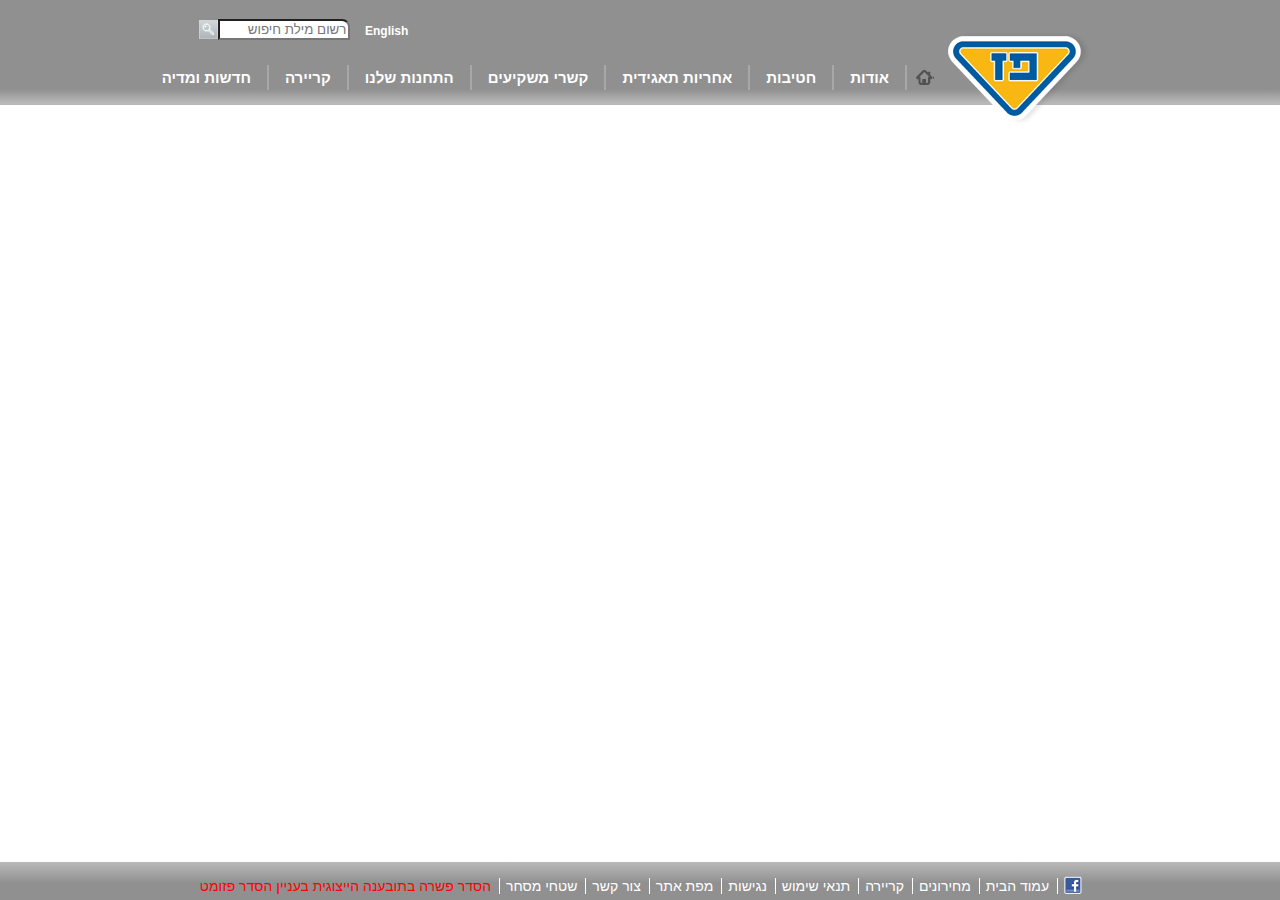
==== connect.html @ db53742c "commit11-finish-the-home-page" ====
<!DOCTYPE html>
<html lang="en">

<head>
    <meta charset="UTF-8">
    <meta name="viewport" content="width=device-width, initial-scale=1.0">
    <meta http-equiv="X-UA-Compatible" content="ie=edge">
    <title>Document</title>
    <link rel="stylesheet" href="style.css">
    <script src="script.js"></script>
</head>

<body>
    <header>
        <div class="container">
            <div class=pazlogo>
                <img src="images/images/paz_logo.png" alt="">
            </div>
            <div class="menu_connect">
                <img src="images/images/menu_home.png" alt="">
            </div>
            <nav>
                <ul class="ulnav">
                    <li class="dropdown">
                        <a href="javascript:void(0)" class="dropbtn">אודות</a>
                        <div class="dropdown-content">
                            <a class="indiv" href="#">אודות</a>
                            <a class="indiv" href="#">היסטוריה</a>
                            <a class="indiv" href="#">חזון וערכים</a>
                            <a class="indiv" href="#">מבנה הקבוצה</a>
                            <a class="indiv" href="#">חברי דירקטוריון</a>
                            <a class="indiv" href="#">הנהלת הקבוצה</a>
                            <a class="indiv" href="#">פרסים והוקרה</a>
                        </div>
                    </li>
                    <li class="dropdown">
                        <a href="javascript:void(0)" class="dropbtn">חטיבות</a>
                        <div class="dropdown-content">
                            <a class="indiv" href="#">חטיבות</a>
                            <a class="indiv" href="#">קמעונאות ומסחר</a>
                            <a class="indiv" href="#">תעשיות ושירותים</a>
                            <a class="indiv" href="#">זיקוק</a>
                        </div>
                    </li>
                    <li class="dropdown">
                        <a href="javascript:void(0)" class="dropbtn">אחריות תאגידית</a>
                        <div class="dropdown-content">
                            <a class="indiv" href="#">אחריות תאגידית</a>
                            <a class="indiv" href="#">הקוד האתי</a>
                            <a class="indiv" href="#">מעורבות חברתית</a>
                            <a class="indiv" href="#">נגישות</a>
                            <a class="indiv" href="#">איכות הסביבה ובטיחות</a>
                            <a class="indiv" href="#">דירוג מעלה</a>
                        </div>
                    </li>
                    <li class="dropdown">
                        <a href="javascript:void(0)" class="dropbtn">קשרי משקיעים</a>
                        <div class="dropdown-content">
                            <a class="indiv" href="#">פרופיל חברה</a>
                            <a class="indiv" href="#">דו"חות כספיים</a>
                            <a class="indiv" href="#">כלים למשקיע</a>
                            <a class="indiv" href="#">נתוני מניה</a>
                            <a class="indiv" href="#">אסיפות כלליות</a>
                        </div>
                    </li>
                    <li class="dropdown">
                        <a href="javascript:void(0)" class="dropbtn">התחנות שלנו</a>
                        <div class="dropdown-content">
                            <a class="indiv" href="#">התחנות שלנו</a>
                            <a class="indiv" href="#">נגישות מתחמי פז</a>
                            <a class="indiv" href="#">רשימת תחנות</a>
                            <a class="indiv" href="#">מועדונים</a>
                        </div>
                    </li>
                    <li class="dropdown">
                        <a href="javascript:void(0)" class="dropbtn">קריירה</a>
                        <div class="dropdown-content">
                            <a class="indiv" href="#">לעבוד בפז</a>
                            <a class="indiv" href="#">ניהול תחנת פז</a>
                            <a class="indiv" href="#">קריירה</a>
                        </div>
                    </li>
                    <li class="dropdown">
                        <a href="javascript:void(0)" class="dropbtn">חדשות ומדיה</a>
                        <div class="dropdown-content">
                            <a class="indiv" href="#">פרסומות</a>
                            <a class="indiv" href="#">הודעות לעיתונות</a>
                        </div>
                    </li>
                </ul>
            </nav>
            <a class="english" href="#">English</a>
            <form class="search" action="search">
                <input class="search-input" type="search" name="search-bar" id="search-bar"
                    placeholder="רשום מילת חיפוש">
                <a class="search-button"><img src="images/images/search_button.png"></a>
            </form>
        </div>
    </header>
    <main class="container flexcolumn">
        <div class="flexrow">
            
            </div>
        </div>

    </main>
    <footer class="footer">
        <div class="container">
            <nav class="footernav">
                <ul class="footerul">
                    <li class="footerli">
                        <a class="footera" href="#"><img class="fb" src="images/images/fb_icon.png"></a>
                        <a class="footera" href="index.html">עמוד הבית</a>
                        <a class="footera" href="#">מחירונים</a>
                        <a class="footera" href="#">קריירה</a>
                        <a class="footera" href="#">תנאי שימוש</a>
                        <a class="footera" href="#">נגישות</a>
                        <a class="footera" href="#">מפת אתר</a>
                        <a class="footera" href="connect.html">צור קשר</a>
                        <a class="footera" href="#">שטחי מסחר</a>
                        <a class="footera" href="#">הסדר פשרה בתובענה הייצוגית בעניין הסדר פזומט</a>
                    </li>
                </ul>
            </nav>
        </div>
    </footer>
</body>

</html>
---- style.css ----
* {
    box-sizing: border-box;
}

.container {
    width: 900px;
    margin: auto;
    position: relative;
    top: 0px;
}

body {
    direction: rtl;
    text-align: right;
    font-family: 'Arial (Hebrew)', Arial;
    line-height: 1;
    margin: 0px;
}

.row::after {
    content: "";
    clear: both;
    display: table;
}

.column {
    float: right;
}

.flexcolumn {
    display: flex;
    flex-direction: column;
}

.flexrow {
    display: flex;
    flex-direction: row;
}

header {
    background: linear-gradient(180deg, rgb(144, 144, 144) 85%, rgb(184, 184, 184) 98%);
    padding: 0px;
    margin-top: 0px;
}

.pazlogo {
    position: absolute;
    top: 32px;
}

.menu_home {
    position: absolute;
    display: block;
    top: 75px;
    right: 150px;
    clip: rect(0px, 37px, 18px, 17px);
}

.menu_connect {
    position: absolute;
    display: block;
    top: 70px;
    right: 140px;
    clip: rect(0px, 18px, 17px, 0px);
}


.ulnav {
    list-style-type: none;
    height: 105px;
    position: relative;
    right: 143px;
    top: 65px;
    margin: 0px;
    font-weight: bold;
}

.dropdown {
    float: right;
    border-right: 2px solid rgb(168, 168, 168);
}

.dropdown .indiv,
.dropbtn {
    display: inline-block;
    color: white;
    text-align: center;
    padding: 5px 16px;
    text-decoration: none;
    font-size: 15px;
}

.dropdown .indiv:hover,
.dropdown:hover .dropbtn {
    background-color: rgb(144, 144, 144);
    color: rgb(0, 92, 160);
    text-decoration: underline;
}

.dropdown {
    display: inline-block;
}

.dropdown-content {
    display: none;
    position: absolute;
    background-color: rgb(144, 144, 144);
    /* min-width: 160px; */
    box-shadow: 0px 8px 16px 0px rgba(0, 0, 0, 0.2);
    z-index: 1;
}

.dropdown-content .indiv:first-child {
    background: linear-gradient(0deg, rgb(144, 144, 144) 20%, rgb(184, 184, 184) 98%);
    padding-top: 15px;
    margin-top: 0px;
}

.dropdown-content .indiv {
    color: rgb(255, 255, 255);
    padding: 6px 6px;
    /* text-decoration: none; */
    display: block;
    text-align: right;
    font-size: 15px;
    border-bottom: 1px solid rgb(167, 167, 167);
}

.dropdown-content .indiv:hover {
    background-color: rgb(188, 188, 188);
    color: rgb(0, 92, 160);
    text-decoration: underline;
}

.dropdown:hover .dropdown-content {
    display: block;
}

.img-container {
    position: relative;
    top: 30px;
    margin-right: 14px;
    margin-bottom: 20px;
    font-family: Arial;
    width: 293px;
}
/* 
.switch {
   
    display:none;
} */

h3 {
    padding: 0;
    margin: 0;
}

p {
    margin-top: 4px;
}

.text-block {
    position: absolute;
    font-size: 13px;
    width: 248px;
    height: 97px;
    bottom: 8px;
    right: 8px;
    background-color: rgba(120, 120, 120, 0.85);
    color: white;
    padding-left: 10px;
    padding-top: 5px;
    padding-right: 10px;
    border-radius: 0px 0px 20px 0px;
}

.up {
    border-radius: 0px 0px 25px 0px;
}

.down {
    position: absolute;
}

.textdown {
    color: #575757;
    letter-spacing: -1px;
    word-spacing: -1px;
    position: relative;
    padding: 0 24px;
    height: 34px;
    line-height: 34px;
    font-size: 14px;
    font-weight: bold;
    margin-bottom: 15px;
    right: 4px;
    display: block;
}

.ads {
    position: relative;
    top: 15px;
}

.map {
    position: absolute;
    right: 150px;
}

.search {
    position: absolute;
    top: 15px;
    left: 5px;
}

.search-button {
    position: relative;
    top: 5px;
    left: 4px;
}

.search-input {
    width: 132px;
    border-radius: 0px 8px 0px 0px;
}

.english {
    position: absolute;
    top: 25px;
    left: 175px;
    font-size: 12px;
    font-weight: bold;
    color: white;
    text-decoration: unset;
}

.english:hover {
    text-decoration: underline;
    color: #005CA0;
}

.read-more {
    position: relative;
    right: 176px;
    bottom: 8px;
    color: white;
}



.read-more:hover,
.tree {
    color: rgb(0, 92, 160);
}

.read-more:hover .tree {
    visibility: hidden;
}

.read-more:hover .himgmap {
    visibility: visible;
    margin-right: -8px;
}

.ulmap {
    float: right;
    margin-top: 15px;
    padding: 0px;
    line-height: 23px;
    font-weight: normal
}

.amap:hover {
    color: rgb(0, 92, 160);
}

.limap {
    text-decoration: none;
    list-style: none;
    margin: 0px;
    padding: 0px;
}

.amap {
    margin: 0px;
    padding: 0px;
    color: #72716d;
}

.imgmap {
    margin-right: 4px;
}

.himgmap {
    visibility: hidden;
    margin-right: -6px;
}


.amap:hover .imgmap {
    visibility: hidden;
}

.amap:hover .himgmap {
    visibility: visible;
}


.footer {
    position: fixed;
    bottom: 0;
    width: 100%;
    height: 38px;
    background: linear-gradient(0deg, rgb(144, 144, 144) 45%, rgb(184, 184, 184) 98%);
    color: white;
    text-align: right;
}

.footernav {
    display: block;
    position: relative;
    font-size: 14px;
    margin-top: 16px;
    bottom: 5px;
}

.footerul {
padding-right: 0px;
}

.footerli {
    list-style: none;   
}

.footera {
    color: #fff;
    text-decoration: none;
    border-right:  1.5px solid #fff;
    padding-right:8px ;
    padding-left: 2px;
}

.footerul>.footerli>.footera:hover {
    text-decoration:underline;
    color: rgb(0, 92, 160);
}

.footera:first-child {
    position: relative;
    bottom: -3px;
    border-right: 0px; 
}

.footera:last-child {
color:red;
}
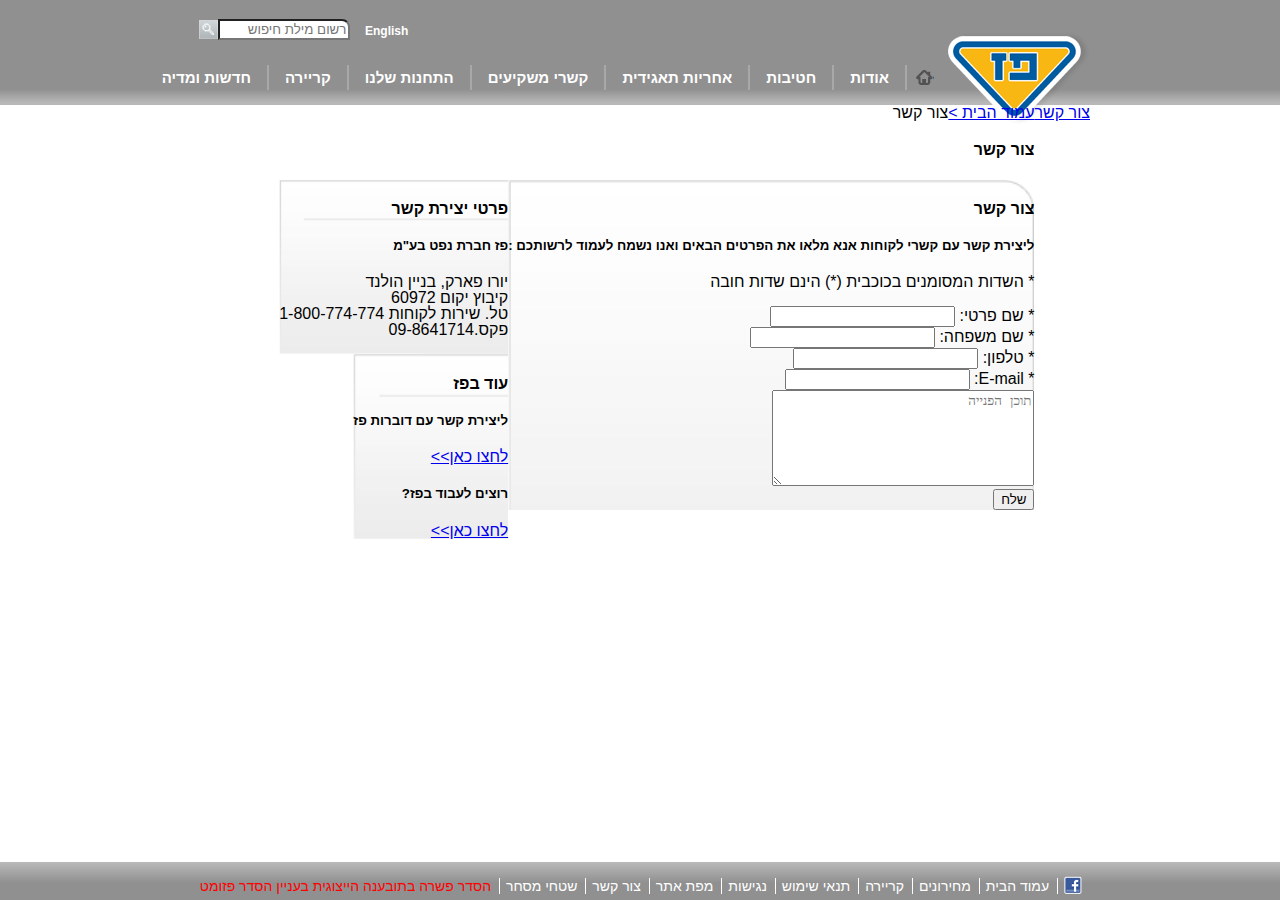
==== commit 13560d48: "commit12-Contact-page-Initial-Arrangement" ====
--- a/connect.html
+++ b/connect.html
@@ -7,7 +7,6 @@
     <meta http-equiv="X-UA-Compatible" content="ie=edge">
     <title>Document</title>
     <link rel="stylesheet" href="style.css">
-    <script src="script.js"></script>
 </head>
 
 <body>
@@ -97,11 +96,68 @@
             </form>
         </div>
     </header>
-    <main class="container flexcolumn">
-        <div class="flexrow">
-            
-            </div>
-        </div>
+    <main class="container flexrow">
+        <nav class="flexcolumn">
+            <a href="connect.html">צור קשר</a>
+        </nav>
+        <div class="flexcolumn">
+            <nav class="flexrow">
+                <a href="index.html">עמוד הבית ></a>
+                צור קשר
+            </nav>
+            <h4 class="flexrow">צור קשר</h4>
+            <div class="flexrow">
+                <div class="flexcolumn">
+                    <!-- <img src="images/images/contact_form_bg.png"> -->
+                    <div class="form">
+                        <h4>צור קשר</h4>
+                        <h5>ליצירת קשר עם קשרי לקוחות אנא מלאו את הפרטים הבאים ואנו נשמח לעמוד לרשותכם :</h5>
+                        <p>* השדות המסומנים בכוכבית (*) הינם שדות חובה</p>
+                        <label for="name">* שם פרטי:</label>
+                        <input class="width" type="name" id="name" maxlength="30" />
+                        <br>
+                        <label for="fname">* שם משפחה:</label>
+                        <input class="width" type="name" id="fname" maxlength="30" />
+                        <br>
+                        <label for="phone">* טלפון:</label>
+                        <input class="width" type="phone" id="phone" maxlength="30" />
+                        <br>
+                        <label for="email">* E-mail:</label>
+                        <input class="width" type="email" id="email" maxlength="30" />
+                        <br>
+                        <textarea placeholder="תוכן הפנייה" id="info" cols="30" rows="6"></textarea>
+                        <br>
+                        <input class="buttons" type="button" value="שלח">
+                    </div>
+                </div>
+
+                <div class="flexcolumn">
+                    <div class="flexrow">
+                        <!-- <img src="images/images/cube_bg.png"> -->
+                        <div class="form2">
+                            <h4>פרטי יצירת קשר</h4>
+                            <h5>פז חברת נפט בע"מ</h5>
+                            <p>
+                                יורו פארק, בניין הולנד<br>קיבוץ יקום 60972<br>טל. שירות לקוחות
+                                1-800-774-774<br>פקס.09-8641714
+                            </p>
+
+                        </div>
+
+                    </div>
+                    <div class="flexrow">
+                        <!-- <img src="images/images/cube_bg.png"> -->
+                        <div class="form3">
+                            <h4>עוד בפז</h4>
+                            <h5>ליצירת קשר עם דוברות פז</h5>
+                            <a href="#">לחצו כאן>></a>
+                            <h5>רוצים לעבוד בפז?</h5>
+                            <a href="#">לחצו כאן>></a>
+                        </div>
+
+                    </div>
+                </div>
+    </main>
 
     </main>
     <footer class="footer">
--- a/style.css
+++ b/style.css
@@ -356,4 +356,23 @@
 }
 
 
-
+/* form */
+
+.form {
+    background-image: url("images/images/contact_form_bg.png");
+    background-repeat: no-repeat;
+    background-size: cover;
+    /* position: relative; */
+}
+
+.form2 {
+    background-image: url("images/images/cube_bg.png");
+    background-repeat: no-repeat;
+    background-size: cover;
+}
+
+.form3 {
+    background-image: url("images/images/cube_bg.png");
+    background-repeat: no-repeat;
+    background-size: cover
+}
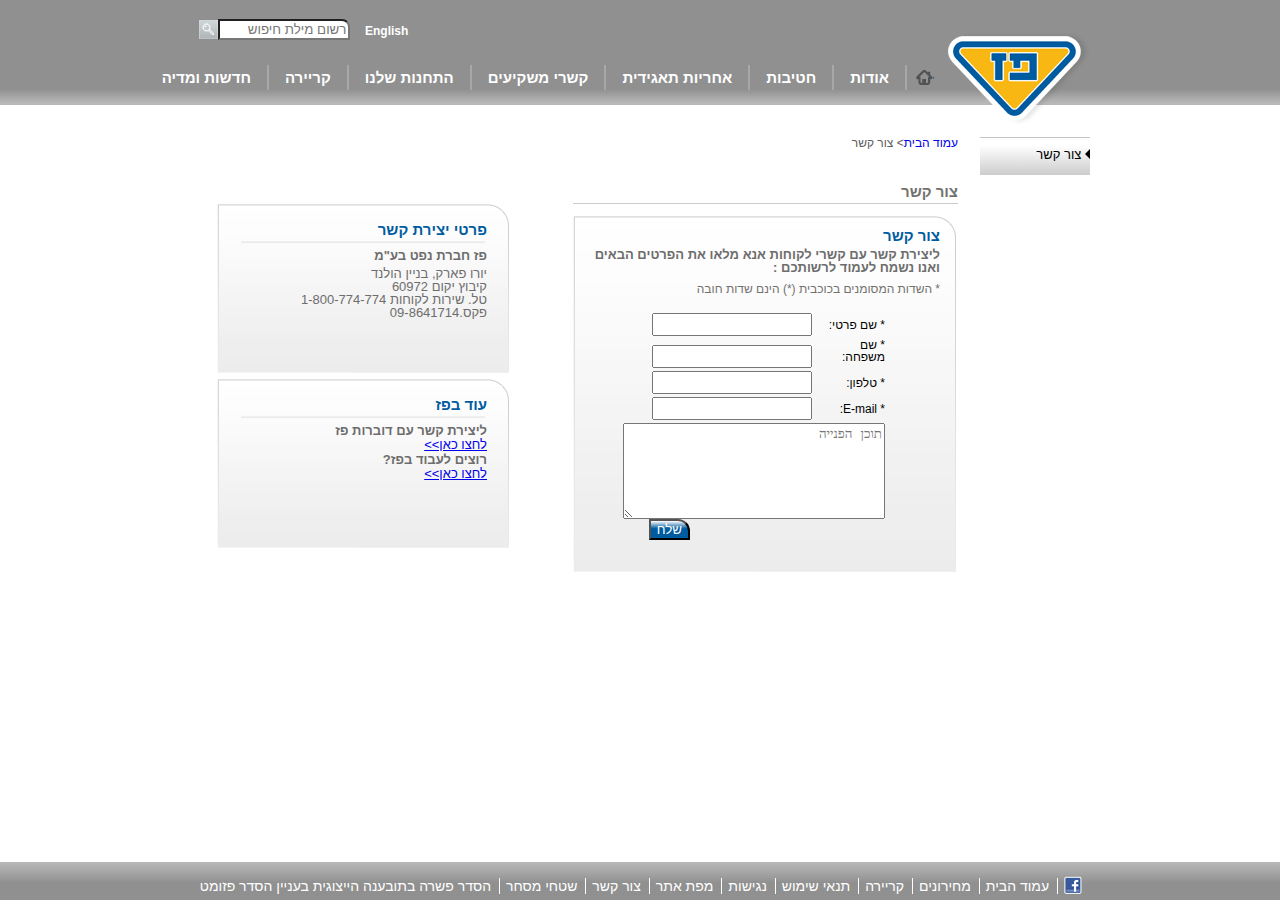
==== commit 88a7f804: "commit13-finish-project" ====
--- a/connect.html
+++ b/connect.html
@@ -96,48 +96,62 @@
             </form>
         </div>
     </header>
-    <main class="container flexrow">
+    <main class="container flexrow pad">
         <nav class="flexcolumn">
-            <a href="connect.html">צור קשר</a>
+            <div class="navside">
+                <div class="left-arrow"></div>
+                <a class="navsidea" href="connect.html">צור קשר</a>
+            </div>
         </nav>
-        <div class="flexcolumn">
-            <nav class="flexrow">
-                <a href="index.html">עמוד הבית ></a>
-                צור קשר
+        <div class="flexcolumn leftcolumn">
+            <nav class="flexrow navmain">
+                <a class="navmaina" href="index.html">עמוד הבית</a>
+                > צור קשר
             </nav>
-            <h4 class="flexrow">צור קשר</h4>
             <div class="flexrow">
                 <div class="flexcolumn">
+                    <h1 class="h1cont">צור קשר</h1>
                     <!-- <img src="images/images/contact_form_bg.png"> -->
-                    <div class="form">
-                        <h4>צור קשר</h4>
-                        <h5>ליצירת קשר עם קשרי לקוחות אנא מלאו את הפרטים הבאים ואנו נשמח לעמוד לרשותכם :</h5>
-                        <p>* השדות המסומנים בכוכבית (*) הינם שדות חובה</p>
-                        <label for="name">* שם פרטי:</label>
-                        <input class="width" type="name" id="name" maxlength="30" />
-                        <br>
-                        <label for="fname">* שם משפחה:</label>
-                        <input class="width" type="name" id="fname" maxlength="30" />
-                        <br>
-                        <label for="phone">* טלפון:</label>
-                        <input class="width" type="phone" id="phone" maxlength="30" />
-                        <br>
-                        <label for="email">* E-mail:</label>
-                        <input class="width" type="email" id="email" maxlength="30" />
-                        <br>
-                        <textarea placeholder="תוכן הפנייה" id="info" cols="30" rows="6"></textarea>
-                        <br>
-                        <input class="buttons" type="button" value="שלח">
+                    <div class="flexcolumn form">
+                        <h2 class="h2">צור קשר</h2>
+                        <p class="bold">ליצירת קשר עם קשרי לקוחות אנא מלאו את הפרטים הבאים ואנו נשמח לעמוד לרשותכם :</p>
+                        <p class="px12">* השדות המסומנים בכוכבית (*) הינם שדות חובה</p>
+                        <form class="innerform">
+                            <div class="flexrow fillin">
+                                <label for="name">* שם פרטי:</label>
+                                <input class="width" type="name" id="name" maxlength="30" />
+                            </div>
+                            
+                            <div class="flexrow fillin"><label for="fname">* שם משפחה:</label>
+                                <input class="width" type="name" id="fname" maxlength="30" />
+                            </div>
+                            
+                            <div class="flexrow fillin">
+                                <label for="phone">* טלפון:</label>
+                                <input class="width" type="phone" id="phone" maxlength="30" />
+                            </div>
+                           
+                            <div class="flexrow fillin">
+                                <label for="email">* E-mail:</label>
+                                <input class="width" type="email" id="email" maxlength="30" />
+                            </div>
+                            
+                            <div class="flexrow fillin">
+                                <textarea placeholder="תוכן הפנייה" id="info" cols="30" rows="6"></textarea>
+                            </div>
+            
+                            <input class="buttons" type="button" value="שלח">
+                        </form>
                     </div>
                 </div>
 
-                <div class="flexcolumn">
+                <div class="flexcolumn secondfild">
                     <div class="flexrow">
                         <!-- <img src="images/images/cube_bg.png"> -->
                         <div class="form2">
-                            <h4>פרטי יצירת קשר</h4>
-                            <h5>פז חברת נפט בע"מ</h5>
-                            <p>
+                            <h3 class="h3">פרטי יצירת קשר</h3>
+                            <b>פז חברת נפט בע"מ</b>
+                            <p class="px13">
                                 יורו פארק, בניין הולנד<br>קיבוץ יקום 60972<br>טל. שירות לקוחות
                                 1-800-774-774<br>פקס.09-8641714
                             </p>
@@ -148,11 +162,11 @@
                     <div class="flexrow">
                         <!-- <img src="images/images/cube_bg.png"> -->
                         <div class="form3">
-                            <h4>עוד בפז</h4>
-                            <h5>ליצירת קשר עם דוברות פז</h5>
-                            <a href="#">לחצו כאן>></a>
-                            <h5>רוצים לעבוד בפז?</h5>
-                            <a href="#">לחצו כאן>></a>
+                            <h3 class="h3">עוד בפז</h3>
+                            <b>ליצירת קשר עם דוברות פז</b>
+                            <a class="px13a" href="#">לחצו כאן>></a>
+                            <b>רוצים לעבוד בפז?</b>
+                            <a class="px13a" href="#">לחצו כאן>></a>
                         </div>
 
                     </div>
@@ -174,7 +188,7 @@
                         <a class="footera" href="#">מפת אתר</a>
                         <a class="footera" href="connect.html">צור קשר</a>
                         <a class="footera" href="#">שטחי מסחר</a>
-                        <a class="footera" href="#">הסדר פשרה בתובענה הייצוגית בעניין הסדר פזומט</a>
+                        <a class="footera different" href="#">הסדר פשרה בתובענה הייצוגית בעניין הסדר פזומט</a>
                     </li>
                 </ul>
             </nav>
--- a/style.css
+++ b/style.css
@@ -144,6 +144,7 @@
     font-family: Arial;
     width: 293px;
 }
+
 /* 
 .switch {
    
@@ -325,54 +326,216 @@
 }
 
 .footerul {
-padding-right: 0px;
+    padding-right: 0px;
 }
 
 .footerli {
-    list-style: none;   
+    list-style: none;
 }
 
 .footera {
     color: #fff;
     text-decoration: none;
-    border-right:  1.5px solid #fff;
-    padding-right:8px ;
+    border-right: 1.5px solid #fff;
+    padding-right: 8px;
     padding-left: 2px;
 }
 
 .footerul>.footerli>.footera:hover {
-    text-decoration:underline;
+    text-decoration: underline;
     color: rgb(0, 92, 160);
 }
 
 .footera:first-child {
     position: relative;
     bottom: -3px;
-    border-right: 0px; 
+    border-right: 0px;
 }
 
 .footera:last-child {
-color:red;
+    color: red;
 }
 
 
 /* form */
 
+.pad {
+    padding-top: 32px;
+}
+
+.left-arrow {
+    border-color: transparent black;
+    border-style: solid;
+    border-width: 5px 5px 5px 0px;
+    height: 0px;
+    width: 0px;
+    display: inline-block;
+    padding-right: 0px;
+    margin-right: 0px;
+}
+
+.navside {
+    background: linear-gradient(0deg, rgb(204, 204, 204) 0%, rgb(255, 255, 255) 80%);
+    border-top: 1px solid rgb(197, 197, 197);
+    width: 110px;
+    height: 38px;
+    padding-right: 0px;
+    padding-top: 10px;
+    font-size: 13px;
+
+}
+
+.navsidea {
+    text-decoration: none;
+    color: black
+}
+
+.h2 {
+    font-size: 15px;
+    color: #005ca0;
+    padding: 0px;
+    margin: 0px;
+}
+
+.bold {
+    font-weight: bold;
+    font-size: 13px;
+    margin: 5px 0;
+    color: #6d6d6d;
+}
+
+.px12 {
+    font-size: 12px;
+    color: #72716d;
+    margin-bottom: 5px;
+}
+
 .form {
-    background-image: url("images/images/contact_form_bg.png");
+    background-image: url('images/images/contact_form_bg.png');
     background-repeat: no-repeat;
-    background-size: cover;
-    /* position: relative; */
+    width: 385px;
+    height: 357px;
+    padding: 12px 18px;
+}
+
+.innerform {
+    width: 245px;
+    height: 216px;
+    margin: 10px auto 0;
+}
+
+.fillin {
+    /* width: 216px;
+    height: 246px; */
+    display: block;
+    padding: 0px;
+    margin: 3px;
+    font-size: 12px;
+}
+
+label~.width {
+    display: inline-block;
+    width: 160px;
+    padding: 0px;
+    margin: 0px;
+}
+
+.fillin>label {
+    width: 70px;
+    display: inline-block;
+    padding: 0px;
+    margin: 0px;
+}
+
+.width {
+    height: 23px;
+    padding: 0px;
+    margin: 0px;
+}
+
+.buttons {
+    position: relative;
+    right: 198px;
+    bottom: 5px;
+    color:white;
+    border-radius: 0px 12px 0px 0px;
+    background: linear-gradient(180deg,#ffffff 0%, #005ca0 45%);
+}
+
+.secondfild {
+    justify-content: space-between;
+    margin-top: 30px;
+    margin-right: 64px;
+    height: 200px;
 }
 
 .form2 {
-    background-image: url("images/images/cube_bg.png");
+    background-image: url('images/images/cube_bg.png');
     background-repeat: no-repeat;
-    background-size: cover;
+    height: 175px;
+    width: 292px;
+    padding: 18px 22px 15px;
 }
 
 .form3 {
-    background-image: url("images/images/cube_bg.png");
+    background-image: url('images/images/cube_bg.png');
     background-repeat: no-repeat;
-    background-size: cover
-}
+    height: 175px;
+    width: 292px;
+    padding: 18px 22px 15px;
+}
+
+.leftcolumn {
+    margin-right: 22px;
+}
+
+.navmain {
+    font-size: 12px;
+    margin-bottom: 25px;
+    color: #5c5c5c;
+}
+
+.navmaina {
+    text-decoration: none;
+}
+
+.navmaina:hover {
+    text-decoration: underline;
+    color: #005CA0;
+}
+
+.h1cont {
+    color: #72716d;
+    font-size: 15px;
+    font-weight: bold;
+    border-bottom: 1px solid #cbcbcb;
+    margin-bottom: 12px;
+    padding-bottom: 4px;
+    display: block;
+}
+
+.h3 {
+    font-size: 15px;
+    color: #005ca0;
+    margin-bottom: 10px;
+}
+
+b {
+    font-size: 13px;
+    color: #6d6d6d;
+
+}
+
+.px13 {
+    font-size: 13px;
+    color: #6d6d6d;
+}
+
+.px13a {
+    display: block;
+    font-size: 13px;
+}
+
+.footerli>.different {
+    color: white;
+}